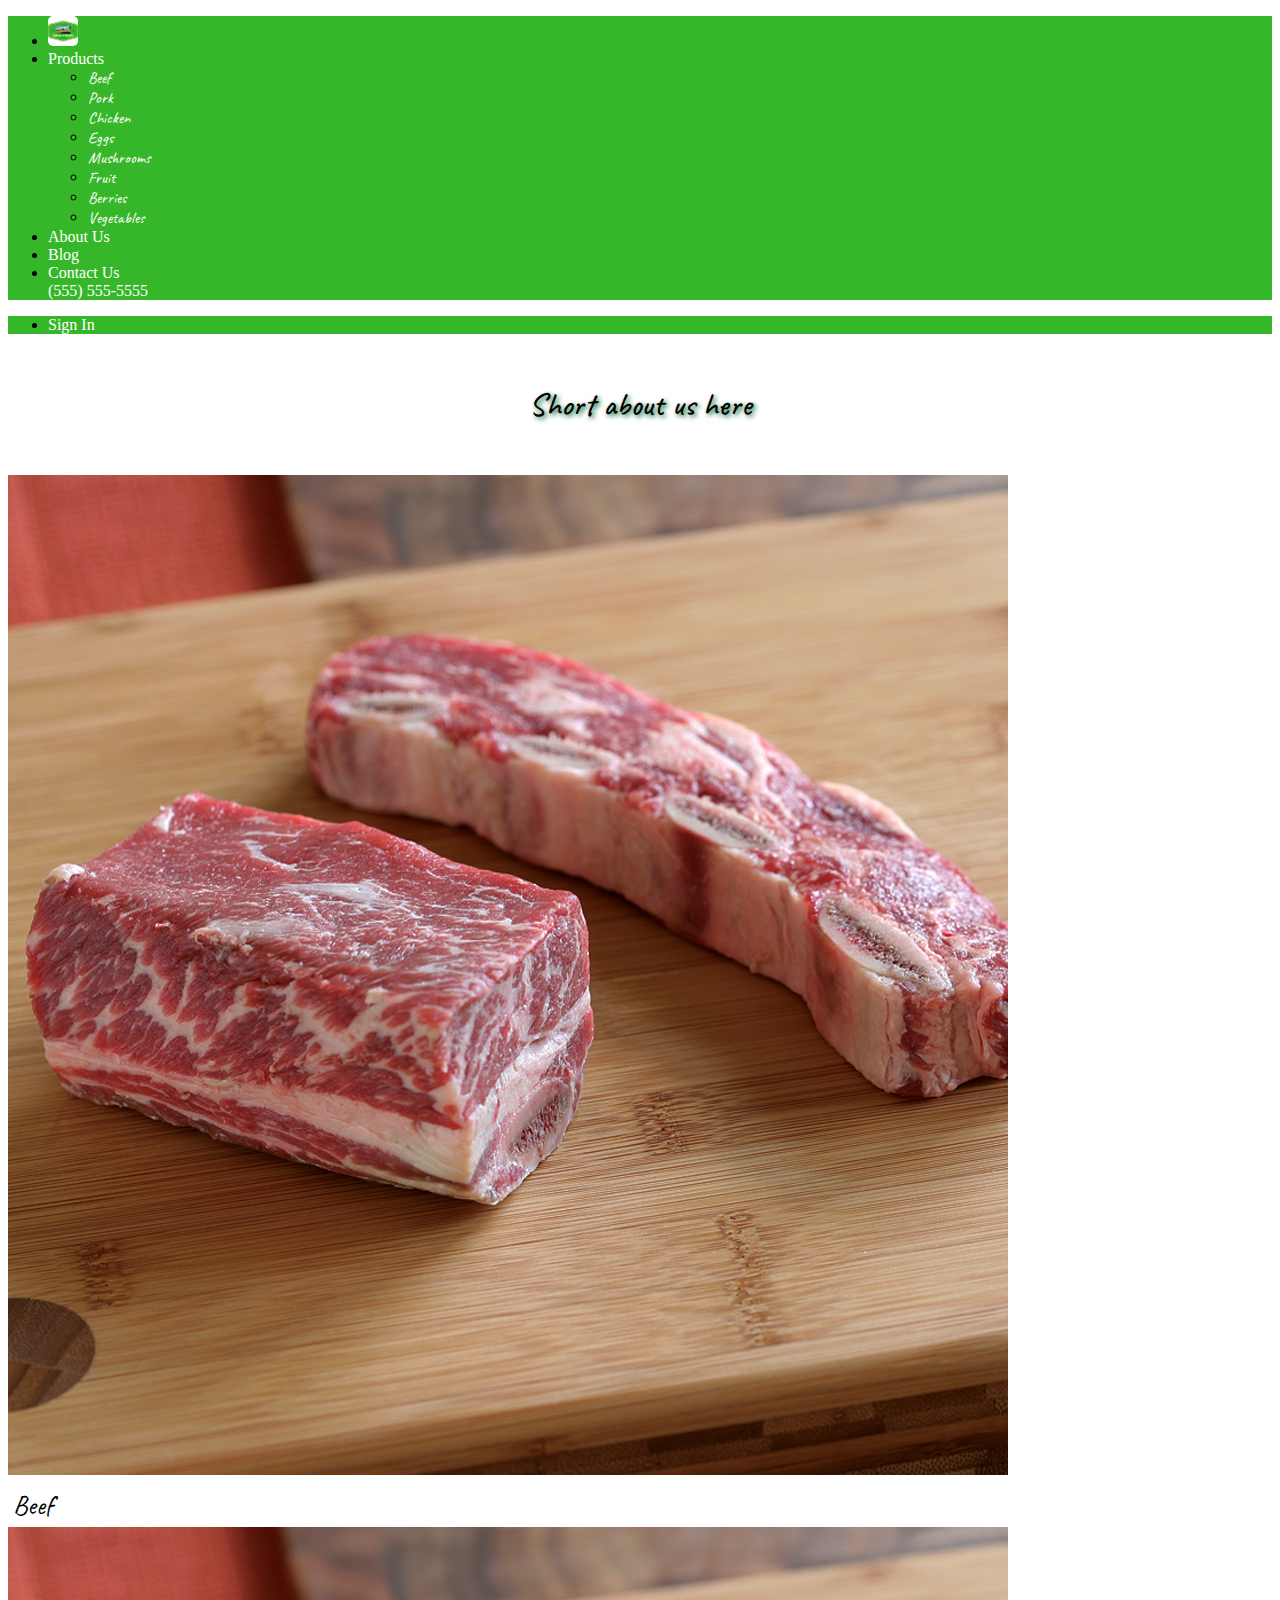
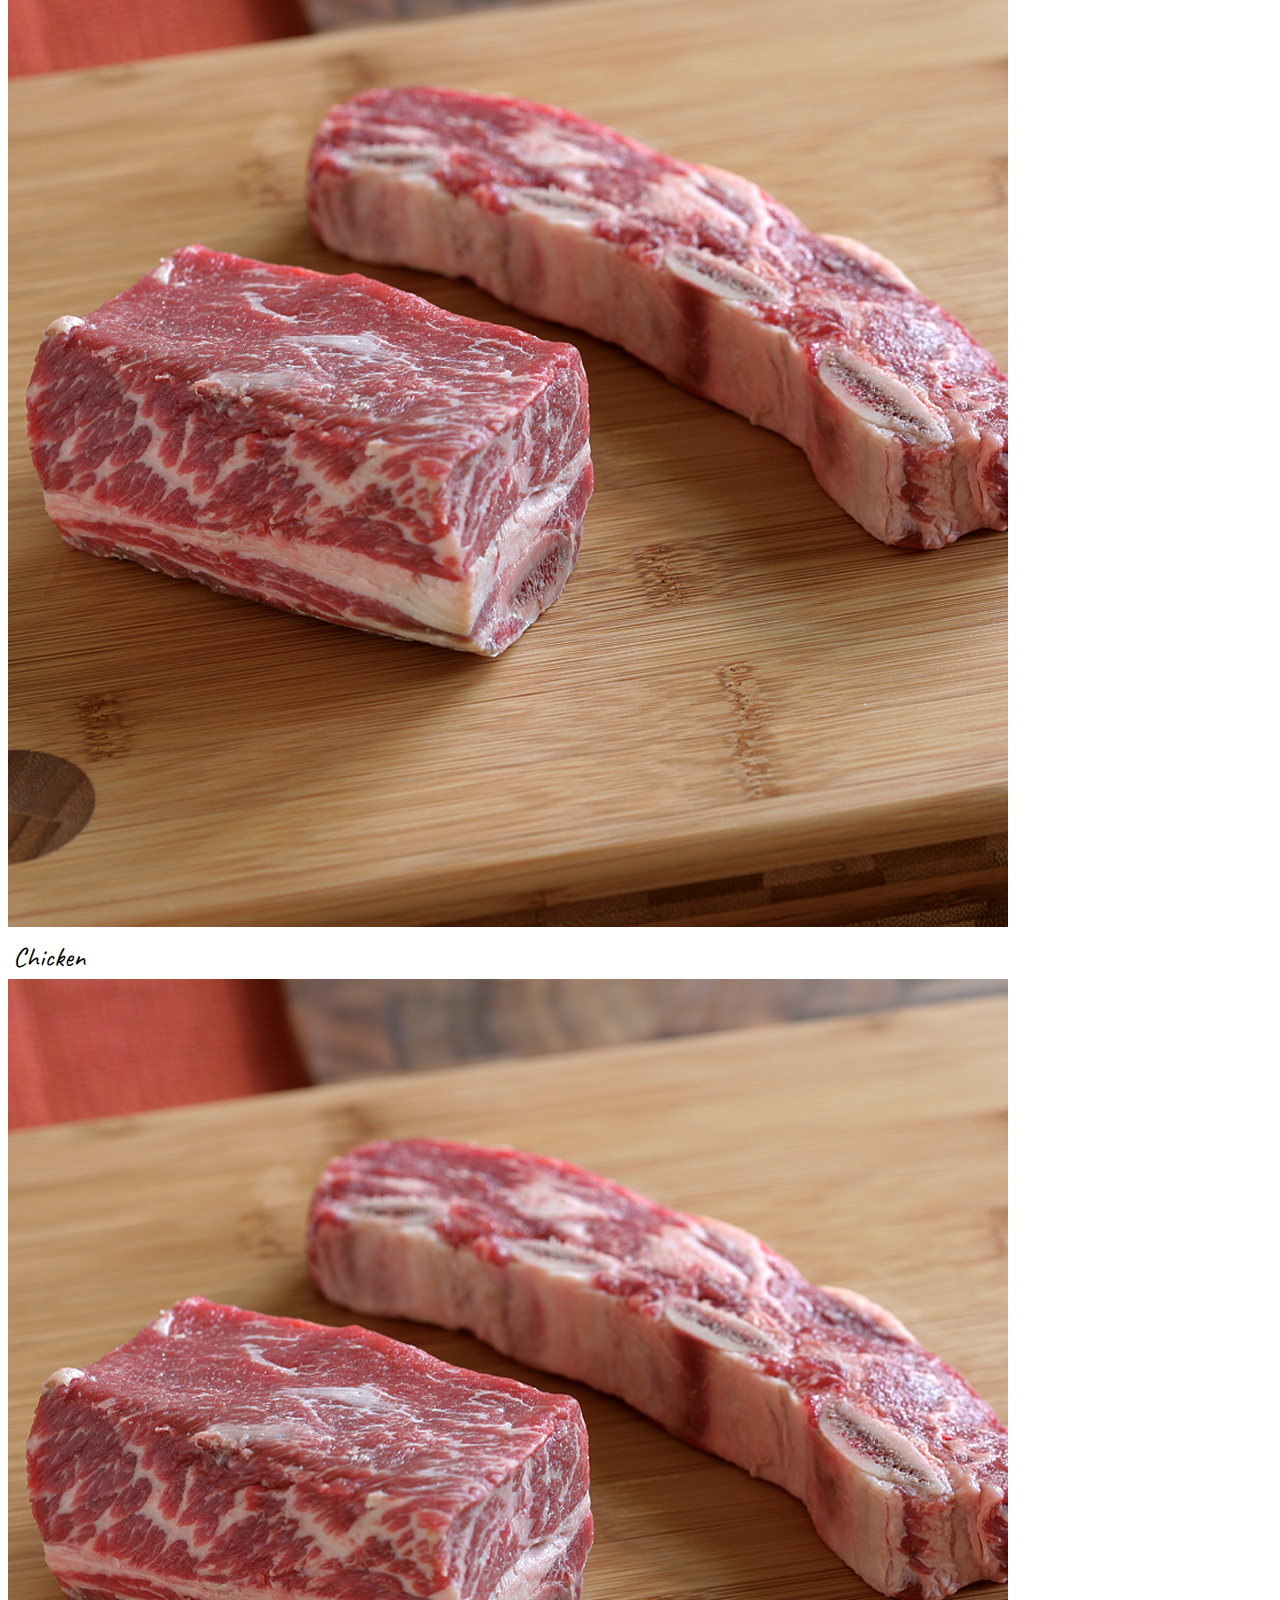
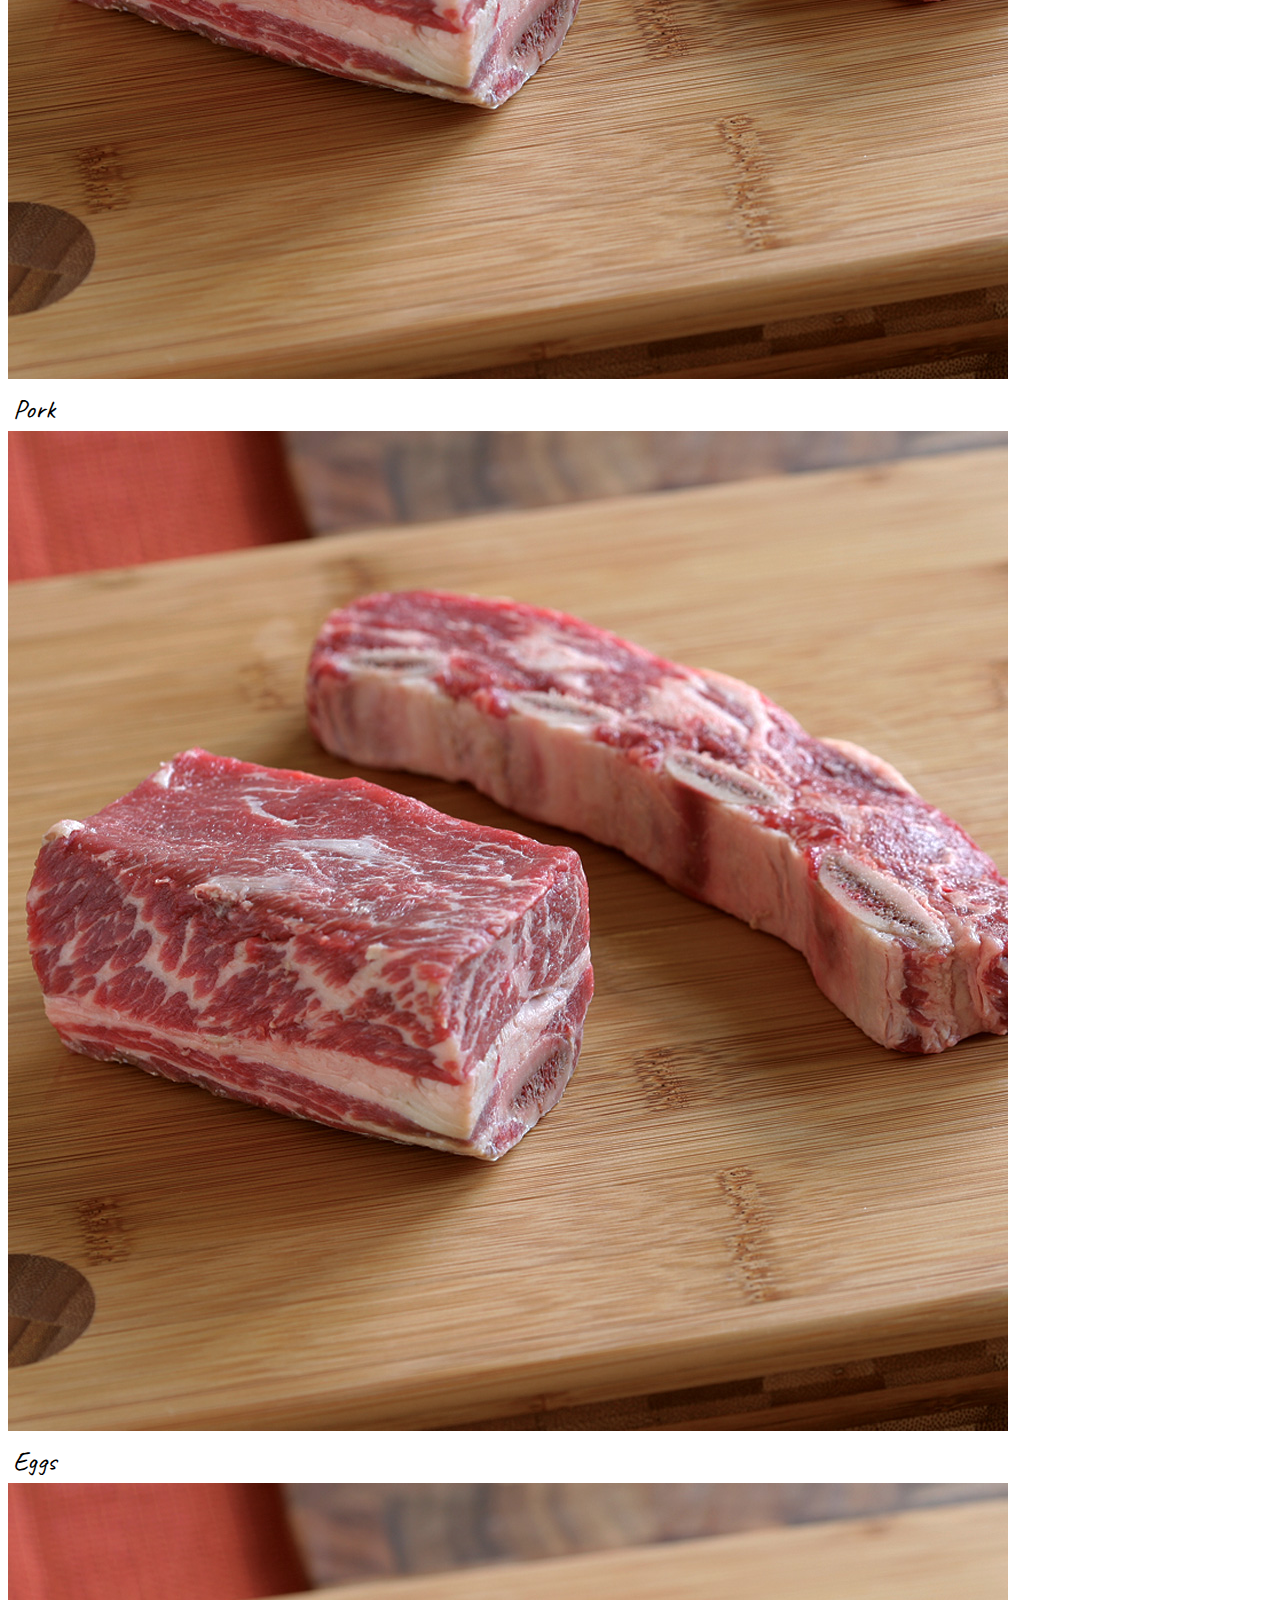
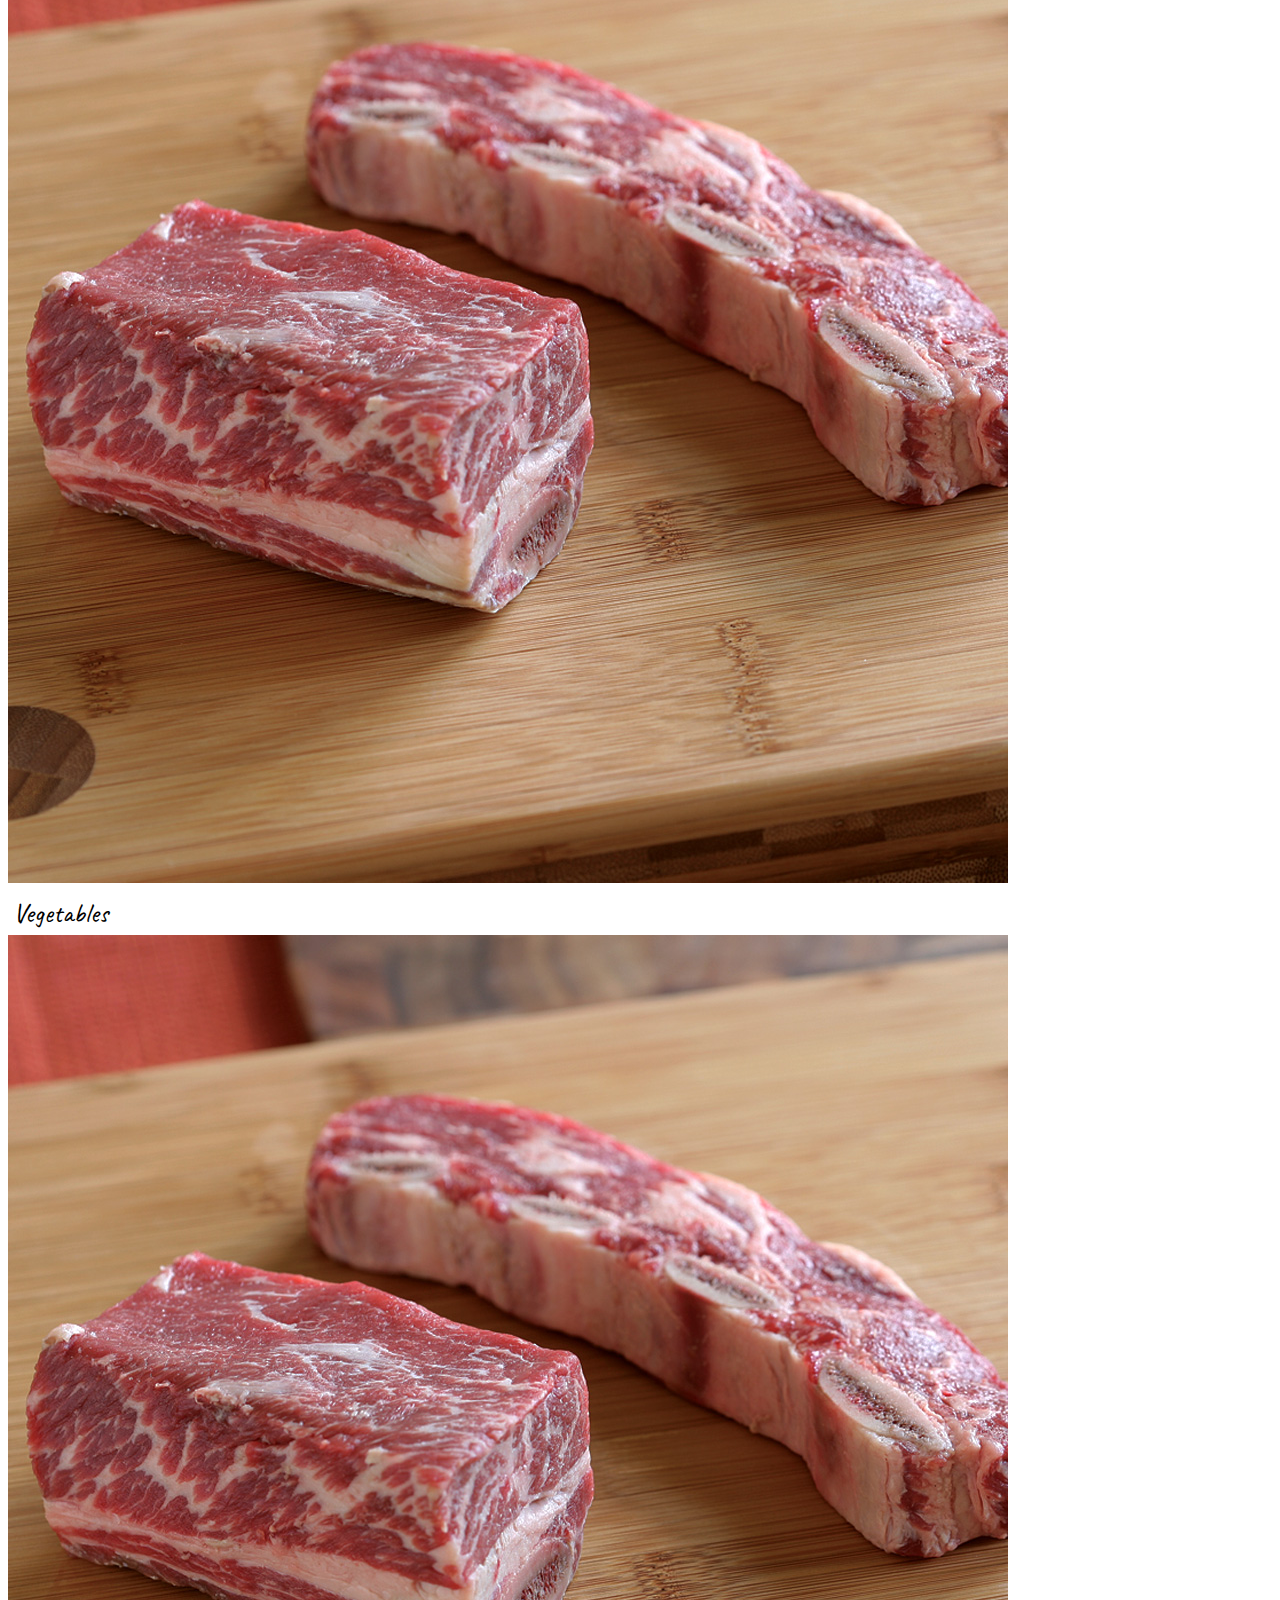
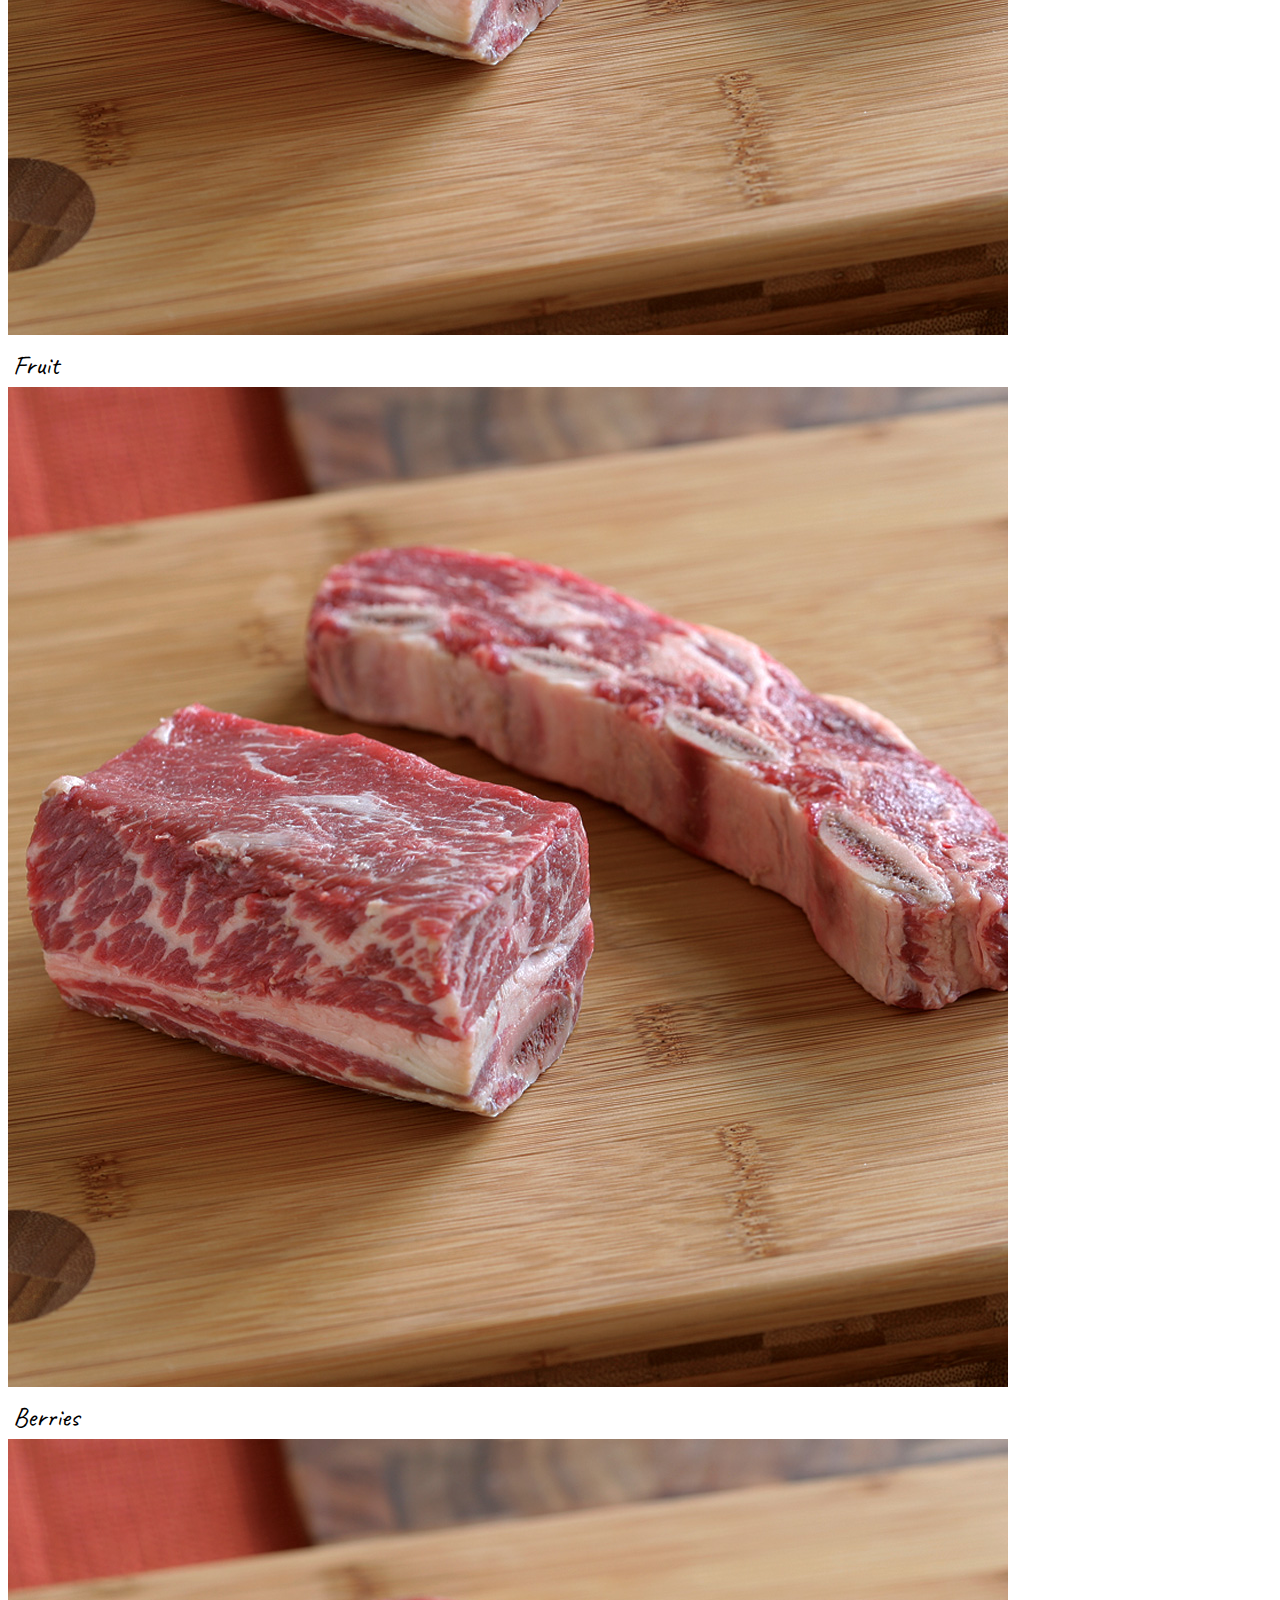
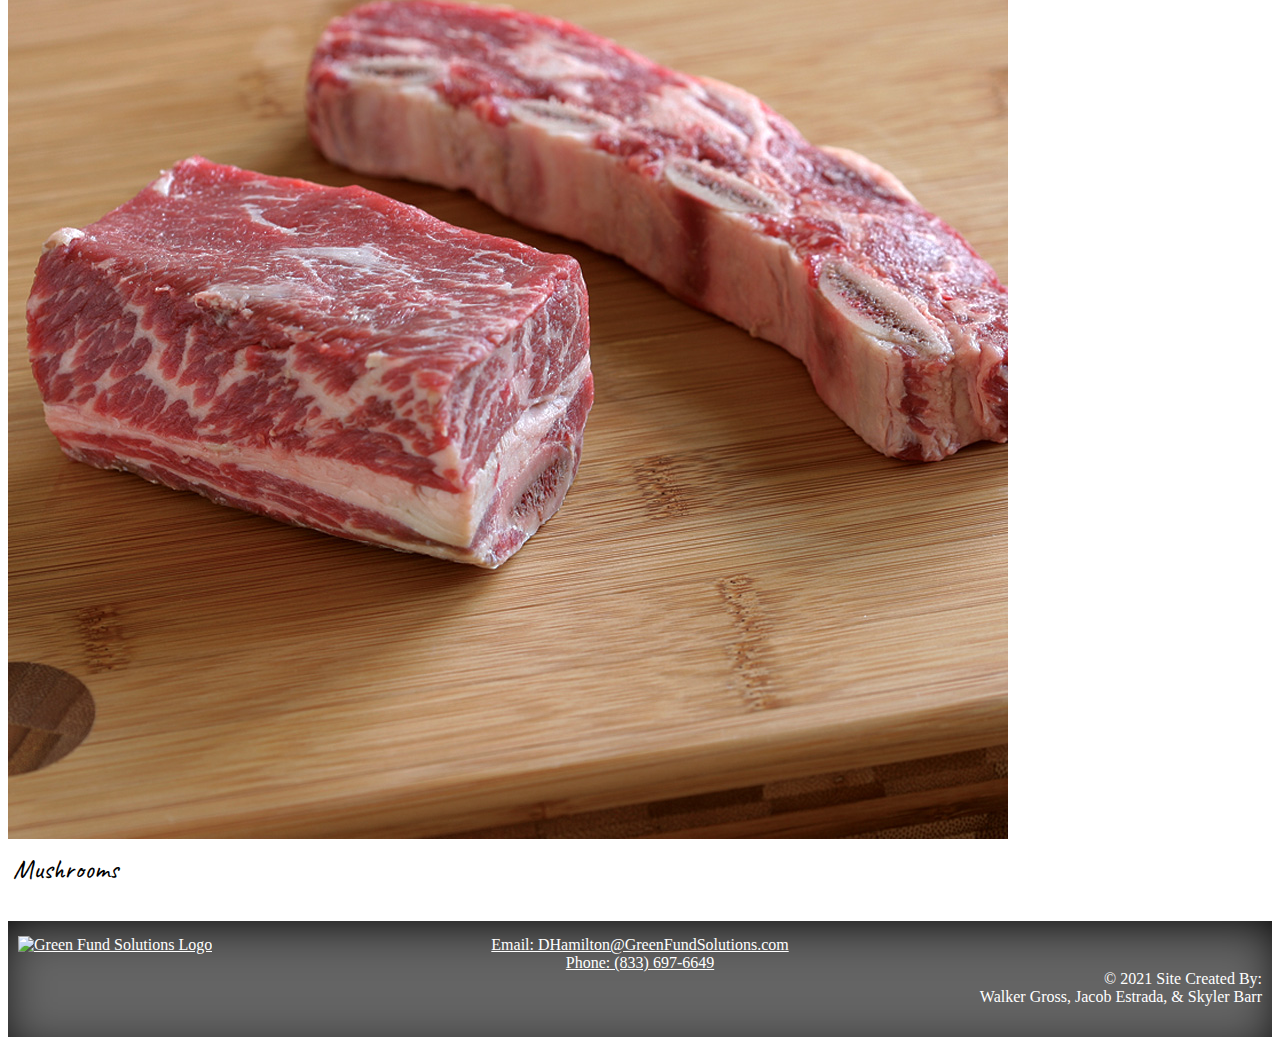
==== product.html @ ce1b6d98 "Created Product and Products pages. Changes to Nav" ====
<!doctype html>
<html lang="en">

<head>
  <!-- Required meta tags -->
  <meta charset="utf-8">
  <meta name="viewport" content="width=device-width, initial-scale=1, shrink-to-fit=no">

  <!-- Bootstrap CSS -->
  <link rel="stylesheet" href="https://stackpath.bootstrapcdn.com/bootstrap/4.1.3/css/bootstrap.min.css" integrity="sha384-MCw98/SFnGE8fJT3GXwEOngsV7Zt27NXFoaoApmYm81iuXoPkFOJwJ8ERdknLPMO" crossorigin="anonymous">
  
  <!-- Google Fonts -->
  <link rel="preconnect" href="https://fonts.gstatic.com">
  <link href="https://fonts.googleapis.com/css2?family=Caveat&display=swap" rel="stylesheet">
  <link rel="stylesheet" href="https://use.fontawesome.com/releases/v5.5.0/css/all.css" integrity="sha384-B4dIYHKNBt8Bc12p+WXckhzcICo0wtJAoU8YZTY5qE0Id1GSseTk6S+L3BlXeVIU" crossorigin="anonymous">

  <!-- UIkit CSS -->
  <link rel="stylesheet" href="https://cdn.jsdelivr.net/npm/uikit@3.6.17/dist/css/uikit.min.css" />
  <!-- UIkit JS -->
  <script src="https://cdn.jsdelivr.net/npm/uikit@3.6.17/dist/js/uikit.min.js"></script>
  <script src="https://cdn.jsdelivr.net/npm/uikit@3.6.17/dist/js/uikit-icons.min.js"></script>

  <link rel="stylesheet" href="styles.css">

  <title>Zahn Farms</title>
</head>

<body>
  <!--* Nav Bar --> 
  <!-- TODO Style -->
  <div uk-sticky="sel-target: .uk-navbar-container; cls-active: uk-navbar-sticky">
    <nav class="uk-navbar-container" uk-navbar>
      <div class="uk-navbar-left">
          <ul class="uk-navbar-nav">
            <li>
              <a class="uk-logo" href="index.html">
                <img src="images/Zahn Farms Logo.jpg" alt="Zahn Farms Logo"> <!--TODO Change logo-->
              </a>
            </li>
            <li>
              <a href="index.html">Products</a>
              <div class="uk-navbar-dropdown" delay-hide="50">
                  <ul class="uk-nav uk-navbar-dropdown-nav"> <!-- TODO Dynamically get categories from database-->
                    <li><a href="#">Beef</a></li>
                    <li><a href="#">Pork</a></li>
                    <li><a href="#">Chicken</a></li>
                    <li><a href="#">Eggs</a></li>
                    <li><a href="#">Mushrooms</a></li>
                    <li><a href="#">Fruit</a></li>
                    <li><a href="#">Berries</a></li>
                    <li><a href="#">Vegetables</a></li>
                  </ul>
              </div>
            </li>
            <li><a href="#">About Us</a></li>
            <li><a href="#">Blog</a></li>
            <li><a href="#">Contact Us</a></li>
            <a href="tel:555-555-5555" class="navContact">(555) 555-5555</a>
            <div class="socialMediaNav">
              <a href="https://www.facebook.com/AgSelectUSA/" target="_blank"><i class="fab fa-facebook-square"></i></a>
              <a href="#" target="_blank"><i class="fab fa-instagram"></i></a>
              <a href="https://twitter.com/ag_select" target="_blank"><i class="fab fa-twitter-square"></i></a>
            </div>
          </ul>
      </div>
      <div class="uk-navbar-right">
          <ul class="uk-navbar-nav">
              <li><a href="#">Sign In</a></li>
          </ul>
      </div>
    </nav>
    <!--? For putting breadcrumbs on Products and Product page. Not Categories/Home Page -->
    <!-- <div class="uk-navbar-subtitle"> 
      <ul class="uk-breadcrumb">
        <li><a href="">Products</a></li>
        <li><a href="">Chicken</a></li>
        <li><span>Chicken Breast</span></li>
      </ul>
    </div> -->
  </div>
  
  <!-- TODO Navbar for mobile devices -->
  <nav class="navMenu">
    <div class="nav-item dropdown">
      <a data-toggle="dropdown" href="#" role="button" aria-haspopup="true" aria-expanded="false"><i class="fas fa-bars"></i></a>
      <div class="dropdown-menu collapse hide">
        <a class="dropdown-item" href="index.html">Home</a>
        <a class="nav-linkSm dropdown-toggle" href="#" id="navbarDropdownSm" role="button" data-toggle="dropdown" aria-haspopup="true" aria-expanded="false">Products</a>
        <div class="dropdown-menu collapse hide" aria-labelledby="navbarDropdownSm">
          <a class="dropdown-item" href="spirits.html">Spirits</a>
          <a class="dropdown-item" href="localOrganic.html">Local Organics</a>
          <a class="dropdown-item" href="localPremium.html">Local Premium</a>
          <a class="dropdown-item" href="privateLabel.html">Private Label</a>
        </div>
        <a class="dropdown-item" href="latestNews.html">Latest News</a>
        <a class="dropdown-item" href="contact.html">Contact Us</a>
      </div>
    </div>
    <a href="index.html"><img src="images/agSelect-Logo-nav.jpg" alt="AgSelect logo"></a>
    <a href="tel:555-555-5555" class="navContact">(555) 555-5555</a>
  </nav>

  <h1 class="slogan">Short about us here</h1>

  <!--* Category boxes-->
  <!-- TODO Style -->
  <div class="uk-grid-small uk-child-width-1-4@s uk-flex-center uk-text-center" uk-grid>
    <!-- TODO Created dynamically from database -->
    <div><!--? Put class="uk-flex-last" for out of season items -->
      <div class="uk-card uk-card-default">    
        <div class="uk-card-media-top">
          <img src="images/beef.jpg" alt="">
        </div>
        <div class="uk-overlay uk-overlay-primary uk-position-bottom">
          <p>Beef</p>
        </div>
      </div>
    </div>
    <div>
      <div class="uk-card uk-card-default">    
        <div class="uk-card-media-top">
          <img src="images/beef.jpg" alt="">
        </div>
        <div class="uk-overlay uk-overlay-primary uk-position-bottom">
          <p>Chicken</p>
        </div>
      </div>
    </div>
    <div>
      <div class="uk-card uk-card-default">    
        <div class="uk-card-media-top">
          <img src="images/beef.jpg" alt="">
        </div>
        <div class="uk-overlay uk-overlay-primary uk-position-bottom">
          <p>Pork</p>
        </div>
      </div>
    </div>
    <div>
      <div class="uk-card uk-card-default">    
        <div class="uk-card-media-top">
          <img src="images/beef.jpg" alt="">
        </div>
        <div class="uk-overlay uk-overlay-primary uk-position-bottom">
          <p>Eggs</p>
        </div>
      </div>
    </div>
    <div>
      <div class="uk-card uk-card-default">    
        <div class="uk-card-media-top">
          <img src="images/beef.jpg" alt="">
        </div>
        <div class="uk-overlay uk-overlay-primary uk-position-bottom">
          <p>Vegetables</p>
        </div>
      </div>
    </div>
    <div>
      <div class="uk-card uk-card-default">    
        <div class="uk-card-media-top">
          <img src="images/beef.jpg" alt="">
        </div>
        <div class="uk-overlay uk-overlay-primary uk-position-bottom">
          <p>Fruit</p>
        </div>
      </div>
    </div>
    <div>
      <div class="uk-card uk-card-default">    
        <div class="uk-card-media-top">
          <img src="images/beef.jpg" alt="">
        </div>
        <div class="uk-overlay uk-overlay-primary uk-position-bottom">
          <p>Berries</p>
        </div>
      </div>
    </div>
    <div>
      <div class="uk-card uk-card-default">    
        <div class="uk-card-media-top">
          <img src="images/beef.jpg" alt="">
        </div>
        <div class="uk-overlay uk-overlay-primary uk-position-bottom">
          <p>Mushrooms</p>
        </div>
      </div>
    </div>
  </div>


<!--
  <p class="desc">Click on a circle to learn more!</p>
  <div class="categories">
    <div class="ctgContainer">
      <img src="images/premiumProducts4.png" class="ctgPic" alt="Local Organics">
      <div class="overlay">
        <div class="overlayText">We personally visit the various locations that our products are produced. We do this to ensure that any product purchased is the highest level of quality.</div>
      </div>
      <div class="text">Local Organics</div>
    </div>
    <div class="ctgContainer">
      <img src="images/premiumSpirits.jpg" class="ctgPic" alt="Spirits">
      <div class="overlay">
        <div class="overlayText">AgSelect distributes premium beverage products to the Midwestern US markets.</div>
      </div>
      <div class="text">Spirits</div>
    </div>
    <div class="ctgContainer">
      <img src="images/organicFarmer.png" class="ctgPic" alt="Supports Local Farmers">
      <div class="overlay">
        <div class="overlayText">AgSelect searches out the best of breed producers of niche products and distributes those products directly to the market.</div>
      </div>
      <div class="text">Supports Local Farmers</div>
    </div>
    <div class="ctgContainer">
      <img src="images/labels.jpg" class="ctgPic" alt="Private Label">
      <div class="overlay">
        <div class="overlayText">The opportunity to take one of our high end, premium products, and label it with your company's own brand!</div>
      </div>
      <div class="text">Private Label</div>
    </div>
  </div> -->

 <!-- TODO Change info -->
  <footer class="footer">
    <div class="footerImg">
      <a href="https://greenfundsolutions.com/" target="_blank"><img src="images/greenFund-Logo1.png" alt="Green Fund Solutions Logo"></a>
    </div>
    <div class="socialMediaFooter">
      <a href="mailto:DHamilton@GreenFundSolutions.com">Email: DHamilton@GreenFundSolutions.com</a>
      <br>
      <a href="tel:833-697-6649" class="navContact">Phone: (833) 697-6649</a>
      <br>
      <a href="https://www.facebook.com/AgSelectUSA/" target="_blank"><i class="fab fa-facebook-square"></i></a>
      <a href="#" target="_blank"><i class="fab fa-instagram"></i></a>
      <a href="https://twitter.com/ag_select" target="_blank"><i class="fab fa-twitter-square"></i></a>
    </div>
    <div class="footerCopyright">
      <br>
      <p>
        &copy; 2021 Site Created By: <br>Walker Gross, Jacob Estrada, & Skyler Barr
      </p>
    </div>
  </footer>




  <!-- Optional JavaScript -->
  <!-- jQuery first, then Popper.js, then Bootstrap JS -->
  <script src="https://code.jquery.com/jquery-3.3.1.slim.min.js" integrity="sha384-q8i/X+965DzO0rT7abK41JStQIAqVgRVzpbzo5smXKp4YfRvH+8abtTE1Pi6jizo" crossorigin="anonymous"></script>
  <script src="https://cdnjs.cloudflare.com/ajax/libs/popper.js/1.14.3/umd/popper.min.js" integrity="sha384-ZMP7rVo3mIykV+2+9J3UJ46jBk0WLaUAdn689aCwoqbBJiSnjAK/l8WvCWPIPm49" crossorigin="anonymous"></script>
  <script src="https://stackpath.bootstrapcdn.com/bootstrap/4.1.3/js/bootstrap.min.js" integrity="sha384-ChfqqxuZUCnJSK3+MXmPNIyE6ZbWh2IMqE241rYiqJxyMiZ6OW/JmZQ5stwEULTy" crossorigin="anonymous"></script>
</body>

</html>
---- styles.css ----
/* Fonts
  font-family: 'Caveat', cursive; 
  font-family: 'Caveat Brush', cursive;
*/

body {
  background-color: white;
  height: 100%;
}

/*Nav bar*/
.uk-navbar-nav{
  background-color: rgb(54, 183, 41);
  
}
.uk-navbar-nav>li>a {
  font-family: 'Caveat Brush', cursive;
  font-weight: 500;
  font-size: 1em;
}
.uk-navbar-dropdown {
  background-color: rgb(54, 183, 41);
  font-family: 'Caveat', cursive;
}

/* nav {
  width: 100%;
  display: flex;
  position: fixed;
  top: 0;
  left: 0;
  background-color: rgb(54, 183, 41);
  color: white;
  justify-content: space-around;
  vertical-align: middle;
  z-index: 2;
  box-shadow: 0px 5px 30px -5px black;
} */

nav a, nav a:hover {
  color: white !important;
  /* padding: 5px 20px; */
  text-decoration: none;
}

nav a:hover {
  background-color: rgb(3, 173, 17);
}

nav img {
  height: 30px;
  border-radius: 5px;
}

/* .navContact, .navContact:hover {
  font-size: .9em;
  padding-top: 10px;
} */

/* .socialMediaNav {
  display: flex;
  flex-direction: row;
  /* flex: 1; */
/* }  */

/* .socialMediaNav a, .socialMediaNav a:hover {
  padding: 5px 10px;
  margin: 0px;
  font-size: 1.2em;
} */

.navMenu {
  display: none;
  width: 100%;
  justify-content: space-between;
}

.navMenu .navContact {
  padding-top: 7px;
}

.navMenu i {
  font-size: 1.5em;
}

.nav-item {
  display: flex;
  justify-content: flex-start;
}

.nav-linkSm {
  padding-left: 25px;
}

.dropdown-menu {
  display: flex;
  width: 100vw;
  background-color: rgb(2, 148, 69);
  flex-direction: column;
}

.dropdown-item {
  color: white;
}

h1 {
  color: black;
  margin: 50px;
  text-align: center;
}

.slogan {
  font-family: 'Caveat', cursive;
  font-weight: 500;
  font-size: 2em;
  text-shadow: 2px 2px 5px rgb(1, 101, 47); 
}
.uk-card {
  font-family: 'Caveat', cursive;
  font-size: 1.7em;
}
.uk-overlay {
  padding: 5px;
}
.uk-overlay p {
  padding: 0px;
  margin: 0px;
}
.card-name {
  font-size: 1em;
  padding: 0px;
  margin: 0px;
}
.card-price {
  font-size: .75em;
  margin-bottom: 3px;
  padding-bottom: 5px;
  font-family: 'Caveat Brush', cursive;
}
/*Categories pictures with hovering info*/
.categories {
  display: flex;
  width: 95%;
  height: auto;
  margin: auto;
  flex-direction: row;
  justify-content: space-around;
  text-align: center;
  flex-wrap: nowrap;
}

.categories img {
  width: 100%;
  border-radius: 50%;
  box-sizing: border-box;
}

.overlay {
  position: absolute;
  top: 50%;
  left: 50%;
  -webkit-transform: translate(-50%, -50%);
  -ms-transform: translate(-50%, -50%);
  transform: translate(-50%, -50%);
  height: 100%;
  width: 100%;
  opacity: 0;
  transition: .8s ease;
  background-color: rgba(71, 71, 71, 0.75);
}

.text {
  color: white;
  font-size: 3.3em;
  text-shadow: 4px 4px 5px black;
  position: absolute;
  top: 50%;
  left: 50%;
  -webkit-transform: translate(-50%, -50%);
  -ms-transform: translate(-50%, -50%);
  transform: translate(-50%, -50%);
  text-align: center;
  opacity: 1;
  transition: .5s ease;
  width: 85%;
  /* height: auto; */
}

.ctgContainer {
  position: relative;
  flex-basis: 300px;
  min-width: 275px;
  flex-grow: 1;
  max-width: 350px;
  margin: 15px;
}

.ctgContainer:hover .overlay, ctgContainer:active .overlay {
  opacity: 1;
  border-radius: 50%;
}

.ctgContainer:hover .text, ctgContainer:active .text {
  opacity: 0;
}

.overlayText {
  color: white;
  font-size: 1.18em;
  position: absolute;
  top: 50%;
  left: 50%;
  -webkit-transform: translate(-50%, -50%);
  -ms-transform: translate(-50%, -50%);
  transform: translate(-50%, -50%);
  text-align: center;
  opacity: 1;
  width: 65%;
}

.desc {
  text-align: center;
  color: rgb(1, 101, 47);
  display: none;
}

.abtContainer {
  background-color: rgb(1, 101, 47);
  width: 90%;
  margin: auto;
  border-radius: 8px;
}

.abtContainerPrdcts {
  background-color: rgb(1, 101, 47);
  width: 90%;
  margin: auto;
  margin-top: 15px;
  border-radius: 8px;
  padding-top: 5px;
  padding-bottom: 5px;
}

.about {
  background-color: rgb(2, 148, 69);
  margin: auto;
  width: 80%;
  padding: 15px;
  color: white;
  border: 4px solid white;
  border-radius: 8px;
}

.about h2 {
  color: white;
  font-size: 4em;
  text-align: center;
  text-shadow: 2px 2px 5px black;
}

.about p {
  font-size: 1.5em;
}

.flexContainer {
  display: flex;
  flex-direction: row;
  margin-top: 30px;
  margin-bottom: 30px;
  justify-content: space-around;
  flex-wrap: wrap;
}

.formMsg {
  align-content: center;
  justify-content: center;
  font-size: 1.5em;
  padding: 10px;
}

.formContent {
  padding: 10px;
  border: 5px solid rgb(1, 101, 47);
  border-radius: 8px;
  background-color: rgb(2, 148, 69);
  color: white;
}

.btn {
  background-color: rgb(100, 100, 100);
  border-color: rgb(1, 101, 47);
  color: white;
}

.btn:hover {
  background-color: rgb(1, 101, 47);
  border-color: rgb(100, 100, 100);
  color: white;
}

.flexContainer {
  display: flex;
  flex-direction: row;
  margin-top: 30px;
  margin-bottom: 30px;
  justify-content: space-around;
}

.formMsg {
  align-content: center;
  justify-content: center;
  font-size: 1.5em;
}

.formMsg img {
  width: 90%;
}

.formContent {
  padding: 10px;
  border: 5px solid rgb(1, 101, 47);
  border-radius: 8px;
  background-color: rgb(2, 148, 69);
  color: white;
}

.tyContainer {
  display: flex;
  flex-direction: column;
  align-items: center;
  justify-content: center;
  font-family: 'Norican', cursive;
}

.regionMap {
  display: flex;
  justify-content: center;
  align-content: center;
}

.flexContainer2 {
  display: flex;
  flex-direction: row;
  margin-top: 30px;
  margin-bottom: 30px;
  justify-content: space-between;
}

.flex1 {
  border-right: 5px solid rgb(100, 100, 100);
  padding-right: 20px;
  padding-left: 15%;
  flex: 1 1 300px;
}

.contact {
  padding-left: 5%;
  padding-right: 15%;
  /* margin-right:25%; */
  flex: 1 1 300px;
}

.contact a, .contact h6 {
  padding: 10px;
  margin: 0px;
}
.contact a {
  color: rgb(100, 100, 100);
}

.contact h5 {
  margin-top: 8px;
  margin-bottom: 8px;
}

/* News Feed */
.jumbotron {
  box-shadow: 0px 5px 20px -5px rgb(1, 101, 47);
}

.newsFeed {
  margin: auto;
  width: 100%;
}

.lead {
  font-weight: 400;
}

.newsText {
  font-size: 1.3em;
  font-weight: 500;
}

.jumbotron p {
  color: black;
}

.jumbotron .fab {
  padding-left: 10px;
  font-size: 1.5em;
  color: rgb(2, 148, 69);
}

.about .fab {
  padding-left: 10px;
  font-size: 1.5em;
  color: rgb(1, 101, 47);
}

.display-4 {
  font-weight: 600;
  text-shadow: 2px 2px 5px rgb(1, 101, 47);
}

footer {
  background-color: rgb(100, 100, 100);
  display: flex;
  flex-direction: row;
  justify-content: space-between;
  color: white;
  padding: 15px 0px;
  margin-top: 30px;
  box-shadow: 0px 10px 50px -10px black inset;
}

footer div {
  flex: 1 1 300px;
}

footer a {
  color: white;
}

.footerImg {
  padding-left: 10px;
}

.socialMediaFooter {
  text-align: center;
}

.socialMediaFooter .fab {
  padding: 0px 5px;
}

.socialMediaFooter a:hover {
  color: rgb(2, 148, 69);
}

.footerCopyright {
  /* justify-content: flex-end; */
  text-align: right;
  padding-right: 10px;
  padding-bottom: 0px;
}

@media (max-width: 1215px) {
  .ctgContainer {
    flex-basis: 50%;
  }

  .categories {
    flex-wrap: wrap;
  }

  .flexContainer2 {
    justify-content: center;
    flex-direction: column;
  }

  .flex1, .contact {
    padding: 0px 30px;
    border: none;
  }

  .contact {
    text-align: center;
    align-self: center;
    margin-bottom: -20px;
    flex: 0 0 200px;
    padding-top: 20px;
  }

  .jumbotron img {
    width: 75%;
    height: auto;
  }

  .jumbotron h1 {
    margin: 10px;
  }

  .newsText {
    font-size: 1em;
  }

  .display-4 {
    font-size: 1.8em;
  }

  .abtContainerPrdcts h2 {
    font-size: 1.8em;
  }

  .abtContainerPrdcts p {
    font-size: 1em;
  }
}

@media (max-width: 820px) {
  .ctgContainer {
    flex-basis: 75%;
    margin: 10px 0px;
    max-width: 75%;
  }

  .navFull {
    display: none;
  }

  .navMenu {
    display: flex;
  }

  .desc {
    display: inherit;
  }

  .text {
    font-size: 2.7em;
  }
  .jumbotron .fab {
    font-size: 1.1em;
  }

  .footer {
    flex-direction: column;
    align-items: center;
    /* padding:0px; */
  }

  footer div {
    flex: 1 1 50px;
  }

  .footerImg {
    padding: 0px;
    padding-bottom: 10px;
  }

  .footerCopyright {
    padding: 0px;
    text-align: center;
  }
}
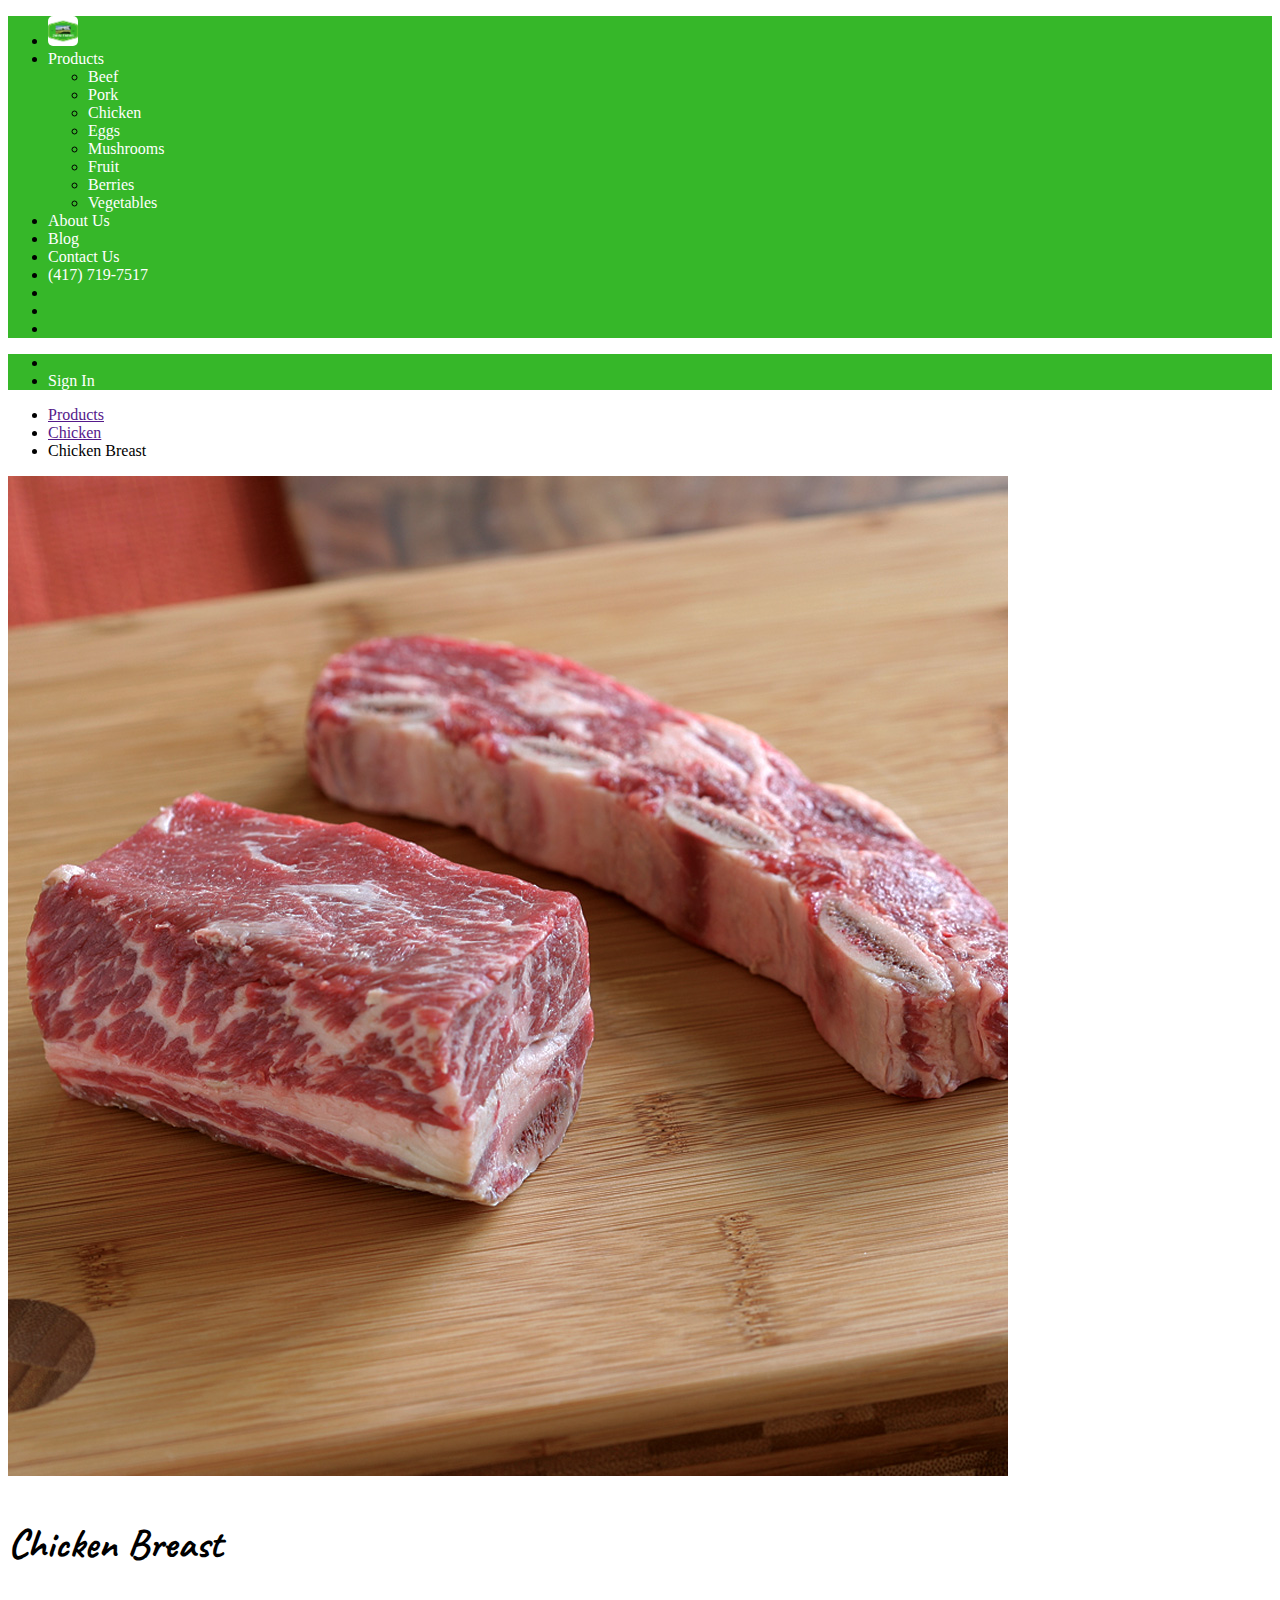
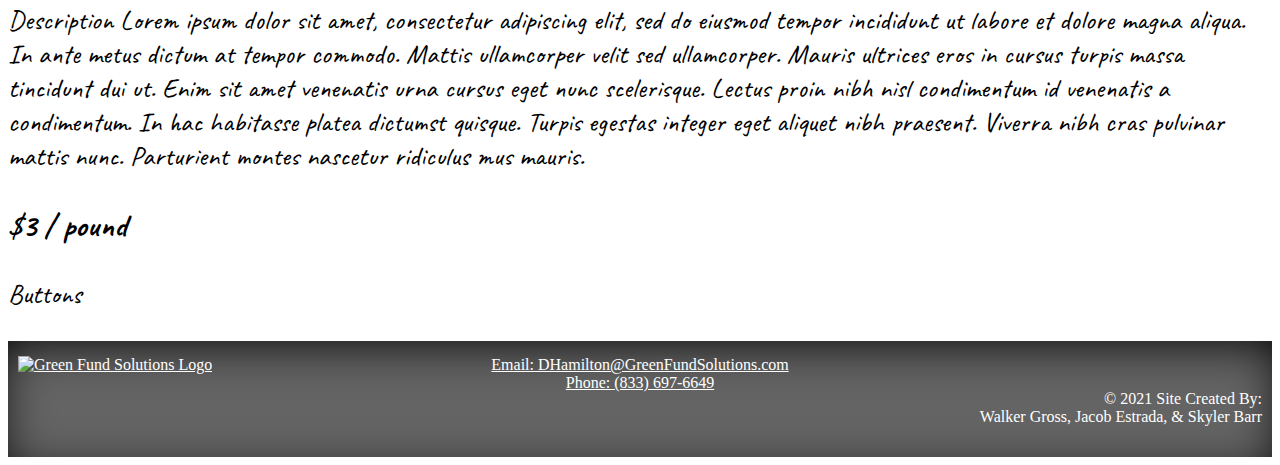
==== commit a2b8b252: "Started setting up Product page and edit navbar" ====
--- a/product.html
+++ b/product.html
@@ -41,7 +41,7 @@
               <a href="index.html">Products</a>
               <div class="uk-navbar-dropdown" delay-hide="50">
                   <ul class="uk-nav uk-navbar-dropdown-nav"> <!-- TODO Dynamically get categories from database-->
-                    <li><a href="#">Beef</a></li>
+                    <li><a href="products.html">Beef</a></li>
                     <li><a href="#">Pork</a></li>
                     <li><a href="#">Chicken</a></li>
                     <li><a href="#">Eggs</a></li>
@@ -55,32 +55,32 @@
             <li><a href="#">About Us</a></li>
             <li><a href="#">Blog</a></li>
             <li><a href="#">Contact Us</a></li>
-            <a href="tel:555-555-5555" class="navContact">(555) 555-5555</a>
-            <div class="socialMediaNav">
-              <a href="https://www.facebook.com/AgSelectUSA/" target="_blank"><i class="fab fa-facebook-square"></i></a>
-              <a href="#" target="_blank"><i class="fab fa-instagram"></i></a>
-              <a href="https://twitter.com/ag_select" target="_blank"><i class="fab fa-twitter-square"></i></a>
-            </div>
+
+            <li><a href="tel:417-719-7517" class="navContact">(417) 719-7517</a></li>
+            <li><a href="https://www.facebook.com/ZahnFarms/" target="_blank"><i class="fab fa-facebook-square"></i></a></li>
+            <li><a href="#" target="_blank"><i class="fab fa-instagram"></i></a></li>
+            <li><a href="https://twitter.com/ag_select" target="_blank"><i class="fab fa-twitter-square"></i></a></li>
           </ul>
       </div>
       <div class="uk-navbar-right">
-          <ul class="uk-navbar-nav">
-              <li><a href="#">Sign In</a></li>
-          </ul>
+        <ul class="uk-navbar-nav">
+          <li><a href="#"><i class="fas fa-shopping-cart"></i></a></li>
+          <li><a href="#">Sign In</a></li>
+        </ul>
       </div>
     </nav>
     <!--? For putting breadcrumbs on Products and Product page. Not Categories/Home Page -->
-    <!-- <div class="uk-navbar-subtitle"> 
-      <ul class="uk-breadcrumb">
+    <div class="uk-navbar-subtitle"> 
+      <ul class="uk-breadcrumb"> <!--! change links dynamically to show correct breadcrumbs -->
         <li><a href="">Products</a></li>
         <li><a href="">Chicken</a></li>
         <li><span>Chicken Breast</span></li>
       </ul>
-    </div> -->
+    </div>
   </div>
   
   <!-- TODO Navbar for mobile devices -->
-  <nav class="navMenu">
+  <!-- <nav class="navMenu">
     <div class="nav-item dropdown">
       <a data-toggle="dropdown" href="#" role="button" aria-haspopup="true" aria-expanded="false"><i class="fas fa-bars"></i></a>
       <div class="dropdown-menu collapse hide">
@@ -98,93 +98,30 @@
     </div>
     <a href="index.html"><img src="images/agSelect-Logo-nav.jpg" alt="AgSelect logo"></a>
     <a href="tel:555-555-5555" class="navContact">(555) 555-5555</a>
-  </nav>
+  </nav> -->
 
-  <h1 class="slogan">Short about us here</h1>
 
-  <!--* Category boxes-->
-  <!-- TODO Style -->
-  <div class="uk-grid-small uk-child-width-1-4@s uk-flex-center uk-text-center" uk-grid>
-    <!-- TODO Created dynamically from database -->
-    <div><!--? Put class="uk-flex-last" for out of season items -->
-      <div class="uk-card uk-card-default">    
-        <div class="uk-card-media-top">
-          <img src="images/beef.jpg" alt="">
-        </div>
-        <div class="uk-overlay uk-overlay-primary uk-position-bottom">
-          <p>Beef</p>
-        </div>
-      </div>
-    </div>
-    <div>
-      <div class="uk-card uk-card-default">    
-        <div class="uk-card-media-top">
-          <img src="images/beef.jpg" alt="">
-        </div>
-        <div class="uk-overlay uk-overlay-primary uk-position-bottom">
-          <p>Chicken</p>
-        </div>
-      </div>
-    </div>
-    <div>
-      <div class="uk-card uk-card-default">    
-        <div class="uk-card-media-top">
-          <img src="images/beef.jpg" alt="">
-        </div>
-        <div class="uk-overlay uk-overlay-primary uk-position-bottom">
-          <p>Pork</p>
-        </div>
-      </div>
-    </div>
-    <div>
-      <div class="uk-card uk-card-default">    
-        <div class="uk-card-media-top">
-          <img src="images/beef.jpg" alt="">
-        </div>
-        <div class="uk-overlay uk-overlay-primary uk-position-bottom">
-          <p>Eggs</p>
-        </div>
-      </div>
-    </div>
-    <div>
-      <div class="uk-card uk-card-default">    
-        <div class="uk-card-media-top">
-          <img src="images/beef.jpg" alt="">
-        </div>
-        <div class="uk-overlay uk-overlay-primary uk-position-bottom">
-          <p>Vegetables</p>
-        </div>
-      </div>
-    </div>
-    <div>
-      <div class="uk-card uk-card-default">    
-        <div class="uk-card-media-top">
-          <img src="images/beef.jpg" alt="">
-        </div>
-        <div class="uk-overlay uk-overlay-primary uk-position-bottom">
-          <p>Fruit</p>
-        </div>
-      </div>
-    </div>
-    <div>
-      <div class="uk-card uk-card-default">    
-        <div class="uk-card-media-top">
-          <img src="images/beef.jpg" alt="">
-        </div>
-        <div class="uk-overlay uk-overlay-primary uk-position-bottom">
-          <p>Berries</p>
-        </div>
-      </div>
-    </div>
-    <div>
-      <div class="uk-card uk-card-default">    
-        <div class="uk-card-media-top">
-          <img src="images/beef.jpg" alt="">
-        </div>
-        <div class="uk-overlay uk-overlay-primary uk-position-bottom">
-          <p>Mushrooms</p>
-        </div>
-      </div>
+
+  <!--* Product box-->
+  <div class="uk-grid-small uk-child-width-1-2@s uk-flex-center uk-text-center" uk-grid>
+    <!-- <div class="uk-width-1-2@m"> -->
+      <div class="uk-card uk-card-default"><img src="images/beef.jpg" alt=""></div>
+    <!-- </div> -->
+    <!-- <div class="uk-width-1-2@m"> -->
+      <div class="uk-card uk-card-default uk-card-body productDesc">
+        <h2>
+          Chicken Breast
+        </h2>
+        <p>
+          Description Lorem ipsum dolor sit amet, consectetur adipiscing elit, sed do eiusmod tempor incididunt ut labore et dolore magna aliqua. In ante metus dictum at tempor commodo. Mattis ullamcorper velit sed ullamcorper. Mauris ultrices eros in cursus turpis massa tincidunt dui ut. Enim sit amet venenatis urna cursus eget nunc scelerisque. Lectus proin nibh nisl condimentum id venenatis a condimentum. In hac habitasse platea dictumst quisque. Turpis egestas integer eget aliquet nibh praesent. Viverra nibh cras pulvinar mattis nunc. Parturient montes nascetur ridiculus mus mauris.
+        </p>
+        <h3>
+          $3 / pound
+        </h3>
+         </div>
+    <!-- </div> -->
+    <div class="uk-width-expand">
+      <div class="uk-card uk-card-default uk-card-body">Buttons</div>
     </div>
   </div>
 
--- a/styles.css
+++ b/styles.css
@@ -20,22 +20,8 @@
 }
 .uk-navbar-dropdown {
   background-color: rgb(54, 183, 41);
-  font-family: 'Caveat', cursive;
-}
-
-/* nav {
-  width: 100%;
-  display: flex;
-  position: fixed;
-  top: 0;
-  left: 0;
-  background-color: rgb(54, 183, 41);
-  color: white;
-  justify-content: space-around;
-  vertical-align: middle;
-  z-index: 2;
-  box-shadow: 0px 5px 30px -5px black;
-} */
+  font-family: 'Caveat Brush', cursive;
+}
 
 nav a, nav a:hover {
   color: white !important;
@@ -52,45 +38,6 @@
   border-radius: 5px;
 }
 
-/* .navContact, .navContact:hover {
-  font-size: .9em;
-  padding-top: 10px;
-} */
-
-/* .socialMediaNav {
-  display: flex;
-  flex-direction: row;
-  /* flex: 1; */
-/* }  */
-
-/* .socialMediaNav a, .socialMediaNav a:hover {
-  padding: 5px 10px;
-  margin: 0px;
-  font-size: 1.2em;
-} */
-
-.navMenu {
-  display: none;
-  width: 100%;
-  justify-content: space-between;
-}
-
-.navMenu .navContact {
-  padding-top: 7px;
-}
-
-.navMenu i {
-  font-size: 1.5em;
-}
-
-.nav-item {
-  display: flex;
-  justify-content: flex-start;
-}
-
-.nav-linkSm {
-  padding-left: 25px;
-}
 
 .dropdown-menu {
   display: flex;
@@ -119,298 +66,16 @@
   font-family: 'Caveat', cursive;
   font-size: 1.7em;
 }
+.productDesc {
+  font-family: 'Caveat', cursive;
+
+}
 .uk-overlay {
   padding: 5px;
 }
 .uk-overlay p {
   padding: 0px;
   margin: 0px;
-}
-.card-name {
-  font-size: 1em;
-  padding: 0px;
-  margin: 0px;
-}
-.card-price {
-  font-size: .75em;
-  margin-bottom: 3px;
-  padding-bottom: 5px;
-  font-family: 'Caveat Brush', cursive;
-}
-/*Categories pictures with hovering info*/
-.categories {
-  display: flex;
-  width: 95%;
-  height: auto;
-  margin: auto;
-  flex-direction: row;
-  justify-content: space-around;
-  text-align: center;
-  flex-wrap: nowrap;
-}
-
-.categories img {
-  width: 100%;
-  border-radius: 50%;
-  box-sizing: border-box;
-}
-
-.overlay {
-  position: absolute;
-  top: 50%;
-  left: 50%;
-  -webkit-transform: translate(-50%, -50%);
-  -ms-transform: translate(-50%, -50%);
-  transform: translate(-50%, -50%);
-  height: 100%;
-  width: 100%;
-  opacity: 0;
-  transition: .8s ease;
-  background-color: rgba(71, 71, 71, 0.75);
-}
-
-.text {
-  color: white;
-  font-size: 3.3em;
-  text-shadow: 4px 4px 5px black;
-  position: absolute;
-  top: 50%;
-  left: 50%;
-  -webkit-transform: translate(-50%, -50%);
-  -ms-transform: translate(-50%, -50%);
-  transform: translate(-50%, -50%);
-  text-align: center;
-  opacity: 1;
-  transition: .5s ease;
-  width: 85%;
-  /* height: auto; */
-}
-
-.ctgContainer {
-  position: relative;
-  flex-basis: 300px;
-  min-width: 275px;
-  flex-grow: 1;
-  max-width: 350px;
-  margin: 15px;
-}
-
-.ctgContainer:hover .overlay, ctgContainer:active .overlay {
-  opacity: 1;
-  border-radius: 50%;
-}
-
-.ctgContainer:hover .text, ctgContainer:active .text {
-  opacity: 0;
-}
-
-.overlayText {
-  color: white;
-  font-size: 1.18em;
-  position: absolute;
-  top: 50%;
-  left: 50%;
-  -webkit-transform: translate(-50%, -50%);
-  -ms-transform: translate(-50%, -50%);
-  transform: translate(-50%, -50%);
-  text-align: center;
-  opacity: 1;
-  width: 65%;
-}
-
-.desc {
-  text-align: center;
-  color: rgb(1, 101, 47);
-  display: none;
-}
-
-.abtContainer {
-  background-color: rgb(1, 101, 47);
-  width: 90%;
-  margin: auto;
-  border-radius: 8px;
-}
-
-.abtContainerPrdcts {
-  background-color: rgb(1, 101, 47);
-  width: 90%;
-  margin: auto;
-  margin-top: 15px;
-  border-radius: 8px;
-  padding-top: 5px;
-  padding-bottom: 5px;
-}
-
-.about {
-  background-color: rgb(2, 148, 69);
-  margin: auto;
-  width: 80%;
-  padding: 15px;
-  color: white;
-  border: 4px solid white;
-  border-radius: 8px;
-}
-
-.about h2 {
-  color: white;
-  font-size: 4em;
-  text-align: center;
-  text-shadow: 2px 2px 5px black;
-}
-
-.about p {
-  font-size: 1.5em;
-}
-
-.flexContainer {
-  display: flex;
-  flex-direction: row;
-  margin-top: 30px;
-  margin-bottom: 30px;
-  justify-content: space-around;
-  flex-wrap: wrap;
-}
-
-.formMsg {
-  align-content: center;
-  justify-content: center;
-  font-size: 1.5em;
-  padding: 10px;
-}
-
-.formContent {
-  padding: 10px;
-  border: 5px solid rgb(1, 101, 47);
-  border-radius: 8px;
-  background-color: rgb(2, 148, 69);
-  color: white;
-}
-
-.btn {
-  background-color: rgb(100, 100, 100);
-  border-color: rgb(1, 101, 47);
-  color: white;
-}
-
-.btn:hover {
-  background-color: rgb(1, 101, 47);
-  border-color: rgb(100, 100, 100);
-  color: white;
-}
-
-.flexContainer {
-  display: flex;
-  flex-direction: row;
-  margin-top: 30px;
-  margin-bottom: 30px;
-  justify-content: space-around;
-}
-
-.formMsg {
-  align-content: center;
-  justify-content: center;
-  font-size: 1.5em;
-}
-
-.formMsg img {
-  width: 90%;
-}
-
-.formContent {
-  padding: 10px;
-  border: 5px solid rgb(1, 101, 47);
-  border-radius: 8px;
-  background-color: rgb(2, 148, 69);
-  color: white;
-}
-
-.tyContainer {
-  display: flex;
-  flex-direction: column;
-  align-items: center;
-  justify-content: center;
-  font-family: 'Norican', cursive;
-}
-
-.regionMap {
-  display: flex;
-  justify-content: center;
-  align-content: center;
-}
-
-.flexContainer2 {
-  display: flex;
-  flex-direction: row;
-  margin-top: 30px;
-  margin-bottom: 30px;
-  justify-content: space-between;
-}
-
-.flex1 {
-  border-right: 5px solid rgb(100, 100, 100);
-  padding-right: 20px;
-  padding-left: 15%;
-  flex: 1 1 300px;
-}
-
-.contact {
-  padding-left: 5%;
-  padding-right: 15%;
-  /* margin-right:25%; */
-  flex: 1 1 300px;
-}
-
-.contact a, .contact h6 {
-  padding: 10px;
-  margin: 0px;
-}
-.contact a {
-  color: rgb(100, 100, 100);
-}
-
-.contact h5 {
-  margin-top: 8px;
-  margin-bottom: 8px;
-}
-
-/* News Feed */
-.jumbotron {
-  box-shadow: 0px 5px 20px -5px rgb(1, 101, 47);
-}
-
-.newsFeed {
-  margin: auto;
-  width: 100%;
-}
-
-.lead {
-  font-weight: 400;
-}
-
-.newsText {
-  font-size: 1.3em;
-  font-weight: 500;
-}
-
-.jumbotron p {
-  color: black;
-}
-
-.jumbotron .fab {
-  padding-left: 10px;
-  font-size: 1.5em;
-  color: rgb(2, 148, 69);
-}
-
-.about .fab {
-  padding-left: 10px;
-  font-size: 1.5em;
-  color: rgb(1, 101, 47);
-}
-
-.display-4 {
-  font-weight: 600;
-  text-shadow: 2px 2px 5px rgb(1, 101, 47);
 }
 
 footer {
